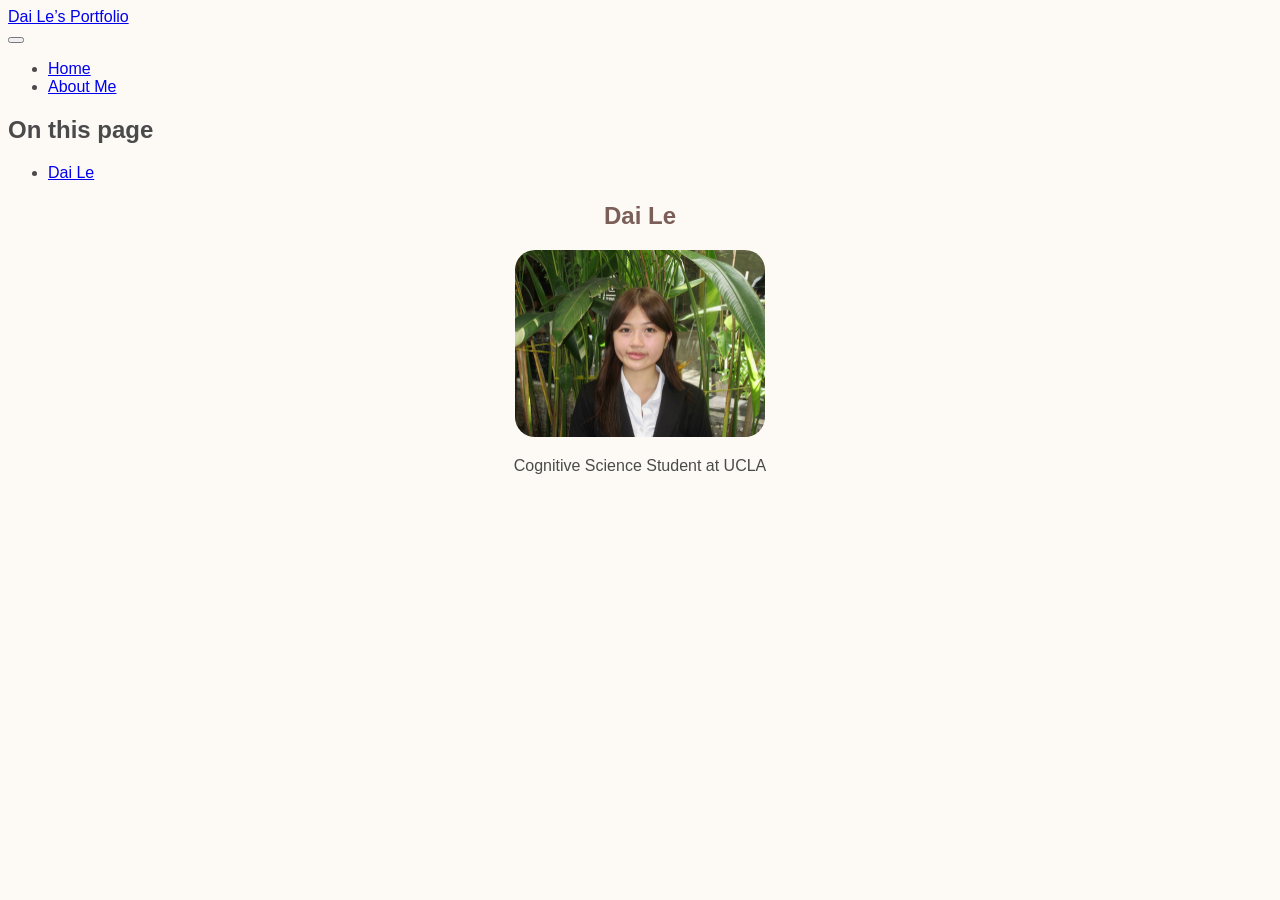
==== index.html @ 9fed1df3 "Add files via upload" ====
<!DOCTYPE html>
<html xmlns="http://www.w3.org/1999/xhtml" lang="en" xml:lang="en"><head>

<meta charset="utf-8">
<meta name="generator" content="quarto-1.8.25">

<meta name="viewport" content="width=device-width, initial-scale=1.0, user-scalable=yes">


<title>Dai Le’s Portfolio</title>
<style>
code{white-space: pre-wrap;}
span.smallcaps{font-variant: small-caps;}
div.columns{display: flex; gap: min(4vw, 1.5em);}
div.column{flex: auto; overflow-x: auto;}
div.hanging-indent{margin-left: 1.5em; text-indent: -1.5em;}
ul.task-list{list-style: none;}
ul.task-list li input[type="checkbox"] {
  width: 0.8em;
  margin: 0 0.8em 0.2em -1em; /* quarto-specific, see https://github.com/quarto-dev/quarto-cli/issues/4556 */ 
  vertical-align: middle;
}
</style>


<script src="site_libs/quarto-nav/quarto-nav.js"></script>
<script src="site_libs/quarto-nav/headroom.min.js"></script>
<script src="site_libs/clipboard/clipboard.min.js"></script>
<script src="site_libs/quarto-search/autocomplete.umd.js"></script>
<script src="site_libs/quarto-search/fuse.min.js"></script>
<script src="site_libs/quarto-search/quarto-search.js"></script>
<meta name="quarto:offset" content="./">
<script src="site_libs/quarto-html/quarto.js" type="module"></script>
<script src="site_libs/quarto-html/tabsets/tabsets.js" type="module"></script>
<script src="site_libs/quarto-html/axe/axe-check.js" type="module"></script>
<script src="site_libs/quarto-html/popper.min.js"></script>
<script src="site_libs/quarto-html/tippy.umd.min.js"></script>
<script src="site_libs/quarto-html/anchor.min.js"></script>
<link href="site_libs/quarto-html/tippy.css" rel="stylesheet">
<link href="site_libs/quarto-html/quarto-syntax-highlighting-7b89279ff1a6dce999919e0e67d4d9ec.css" rel="stylesheet" id="quarto-text-highlighting-styles">
<script src="site_libs/bootstrap/bootstrap.min.js"></script>
<link href="site_libs/bootstrap/bootstrap-icons.css" rel="stylesheet">
<link href="site_libs/bootstrap/bootstrap-e31584831b205ffbb2d98406f31c2a5b.min.css" rel="stylesheet" append-hash="true" id="quarto-bootstrap" data-mode="light">
<script id="quarto-search-options" type="application/json">{
  "location": "navbar",
  "copy-button": false,
  "collapse-after": 3,
  "panel-placement": "end",
  "type": "overlay",
  "limit": 50,
  "keyboard-shortcut": [
    "f",
    "/",
    "s"
  ],
  "show-item-context": false,
  "language": {
    "search-no-results-text": "No results",
    "search-matching-documents-text": "matching documents",
    "search-copy-link-title": "Copy link to search",
    "search-hide-matches-text": "Hide additional matches",
    "search-more-match-text": "more match in this document",
    "search-more-matches-text": "more matches in this document",
    "search-clear-button-title": "Clear",
    "search-text-placeholder": "",
    "search-detached-cancel-button-title": "Cancel",
    "search-submit-button-title": "Submit",
    "search-label": "Search"
  }
}</script>


<link rel="stylesheet" href="styles.css">
</head>

<body class="nav-fixed quarto-light">

<div id="quarto-search-results"></div>
  <header id="quarto-header" class="headroom fixed-top">
    <nav class="navbar navbar-expand-lg " data-bs-theme="dark">
      <div class="navbar-container container-fluid">
      <div class="navbar-brand-container mx-auto">
    <a href="./index.html" class="navbar-brand navbar-brand-logo">
    </a>
    <a class="navbar-brand" href="./index.html">
    <span class="navbar-title">Dai Le’s Portfolio</span>
    </a>
  </div>
            <div id="quarto-search" class="" title="Search"></div>
          <button class="navbar-toggler" type="button" data-bs-toggle="collapse" data-bs-target="#navbarCollapse" aria-controls="navbarCollapse" role="menu" aria-expanded="false" aria-label="Toggle navigation" onclick="if (window.quartoToggleHeadroom) { window.quartoToggleHeadroom(); }">
  <span class="navbar-toggler-icon"></span>
</button>
          <div class="collapse navbar-collapse" id="navbarCollapse">
            <ul class="navbar-nav navbar-nav-scroll me-auto">
  <li class="nav-item">
    <a class="nav-link active" href="./index.html" aria-current="page"> 
<span class="menu-text">Home</span></a>
  </li>  
  <li class="nav-item">
    <a class="nav-link" href="./about.html"> 
<span class="menu-text">About Me</span></a>
  </li>  
</ul>
          </div> <!-- /navcollapse -->
            <div class="quarto-navbar-tools">
</div>
      </div> <!-- /container-fluid -->
    </nav>
</header>
<!-- content -->
<div id="quarto-content" class="quarto-container page-columns page-rows-contents page-layout-article page-navbar">
<!-- sidebar -->
<!-- margin-sidebar -->
    <div id="quarto-margin-sidebar" class="sidebar margin-sidebar">
        <nav id="TOC" role="doc-toc" class="toc-active">
    <h2 id="toc-title">On this page</h2>
   
  <ul>
  <li><a href="#dai-le" id="toc-dai-le" class="nav-link active" data-scroll-target="#dai-le">Dai Le</a></li>
  </ul>
</nav>
    </div>
<!-- main -->
<main class="content" id="quarto-document-content"><header id="title-block-header" class="quarto-title-block"></header>




<section id="dai-le" class="level1">
<h1>Dai Le</h1>
<div class="quarto-figure quarto-figure-center">
<figure class="figure">
<p><img src="profile.jpg" class="img-fluid quarto-figure quarto-figure-center figure-img" width="250"></p>
</figure>
</div>
<p>Cognitive Science Student at UCLA</p>


</section>

</main> <!-- /main -->
<script id="quarto-html-after-body" type="application/javascript">
  window.document.addEventListener("DOMContentLoaded", function (event) {
    const icon = "";
    const anchorJS = new window.AnchorJS();
    anchorJS.options = {
      placement: 'right',
      icon: icon
    };
    anchorJS.add('.anchored');
    const isCodeAnnotation = (el) => {
      for (const clz of el.classList) {
        if (clz.startsWith('code-annotation-')) {                     
          return true;
        }
      }
      return false;
    }
    const onCopySuccess = function(e) {
      // button target
      const button = e.trigger;
      // don't keep focus
      button.blur();
      // flash "checked"
      button.classList.add('code-copy-button-checked');
      var currentTitle = button.getAttribute("title");
      button.setAttribute("title", "Copied!");
      let tooltip;
      if (window.bootstrap) {
        button.setAttribute("data-bs-toggle", "tooltip");
        button.setAttribute("data-bs-placement", "left");
        button.setAttribute("data-bs-title", "Copied!");
        tooltip = new bootstrap.Tooltip(button, 
          { trigger: "manual", 
            customClass: "code-copy-button-tooltip",
            offset: [0, -8]});
        tooltip.show();    
      }
      setTimeout(function() {
        if (tooltip) {
          tooltip.hide();
          button.removeAttribute("data-bs-title");
          button.removeAttribute("data-bs-toggle");
          button.removeAttribute("data-bs-placement");
        }
        button.setAttribute("title", currentTitle);
        button.classList.remove('code-copy-button-checked');
      }, 1000);
      // clear code selection
      e.clearSelection();
    }
    const getTextToCopy = function(trigger) {
      const outerScaffold = trigger.parentElement.cloneNode(true);
      const codeEl = outerScaffold.querySelector('code');
      for (const childEl of codeEl.children) {
        if (isCodeAnnotation(childEl)) {
          childEl.remove();
        }
      }
      return codeEl.innerText;
    }
    const clipboard = new window.ClipboardJS('.code-copy-button:not([data-in-quarto-modal])', {
      text: getTextToCopy
    });
    clipboard.on('success', onCopySuccess);
    if (window.document.getElementById('quarto-embedded-source-code-modal')) {
      const clipboardModal = new window.ClipboardJS('.code-copy-button[data-in-quarto-modal]', {
        text: getTextToCopy,
        container: window.document.getElementById('quarto-embedded-source-code-modal')
      });
      clipboardModal.on('success', onCopySuccess);
    }
      var localhostRegex = new RegExp(/^(?:http|https):\/\/localhost\:?[0-9]*\//);
      var mailtoRegex = new RegExp(/^mailto:/);
        var filterRegex = new RegExp('/' + window.location.host + '/');
      var isInternal = (href) => {
          return filterRegex.test(href) || localhostRegex.test(href) || mailtoRegex.test(href);
      }
      // Inspect non-navigation links and adorn them if external
     var links = window.document.querySelectorAll('a[href]:not(.nav-link):not(.navbar-brand):not(.toc-action):not(.sidebar-link):not(.sidebar-item-toggle):not(.pagination-link):not(.no-external):not([aria-hidden]):not(.dropdown-item):not(.quarto-navigation-tool):not(.about-link)');
      for (var i=0; i<links.length; i++) {
        const link = links[i];
        if (!isInternal(link.href)) {
          // undo the damage that might have been done by quarto-nav.js in the case of
          // links that we want to consider external
          if (link.dataset.originalHref !== undefined) {
            link.href = link.dataset.originalHref;
          }
        }
      }
    function tippyHover(el, contentFn, onTriggerFn, onUntriggerFn) {
      const config = {
        allowHTML: true,
        maxWidth: 500,
        delay: 100,
        arrow: false,
        appendTo: function(el) {
            return el.parentElement;
        },
        interactive: true,
        interactiveBorder: 10,
        theme: 'quarto',
        placement: 'bottom-start',
      };
      if (contentFn) {
        config.content = contentFn;
      }
      if (onTriggerFn) {
        config.onTrigger = onTriggerFn;
      }
      if (onUntriggerFn) {
        config.onUntrigger = onUntriggerFn;
      }
      window.tippy(el, config); 
    }
    const noterefs = window.document.querySelectorAll('a[role="doc-noteref"]');
    for (var i=0; i<noterefs.length; i++) {
      const ref = noterefs[i];
      tippyHover(ref, function() {
        // use id or data attribute instead here
        let href = ref.getAttribute('data-footnote-href') || ref.getAttribute('href');
        try { href = new URL(href).hash; } catch {}
        const id = href.replace(/^#\/?/, "");
        const note = window.document.getElementById(id);
        if (note) {
          return note.innerHTML;
        } else {
          return "";
        }
      });
    }
    const xrefs = window.document.querySelectorAll('a.quarto-xref');
    const processXRef = (id, note) => {
      // Strip column container classes
      const stripColumnClz = (el) => {
        el.classList.remove("page-full", "page-columns");
        if (el.children) {
          for (const child of el.children) {
            stripColumnClz(child);
          }
        }
      }
      stripColumnClz(note)
      if (id === null || id.startsWith('sec-')) {
        // Special case sections, only their first couple elements
        const container = document.createElement("div");
        if (note.children && note.children.length > 2) {
          container.appendChild(note.children[0].cloneNode(true));
          for (let i = 1; i < note.children.length; i++) {
            const child = note.children[i];
            if (child.tagName === "P" && child.innerText === "") {
              continue;
            } else {
              container.appendChild(child.cloneNode(true));
              break;
            }
          }
          if (window.Quarto?.typesetMath) {
            window.Quarto.typesetMath(container);
          }
          return container.innerHTML
        } else {
          if (window.Quarto?.typesetMath) {
            window.Quarto.typesetMath(note);
          }
          return note.innerHTML;
        }
      } else {
        // Remove any anchor links if they are present
        const anchorLink = note.querySelector('a.anchorjs-link');
        if (anchorLink) {
          anchorLink.remove();
        }
        if (window.Quarto?.typesetMath) {
          window.Quarto.typesetMath(note);
        }
        if (note.classList.contains("callout")) {
          return note.outerHTML;
        } else {
          return note.innerHTML;
        }
      }
    }
    for (var i=0; i<xrefs.length; i++) {
      const xref = xrefs[i];
      tippyHover(xref, undefined, function(instance) {
        instance.disable();
        let url = xref.getAttribute('href');
        let hash = undefined; 
        if (url.startsWith('#')) {
          hash = url;
        } else {
          try { hash = new URL(url).hash; } catch {}
        }
        if (hash) {
          const id = hash.replace(/^#\/?/, "");
          const note = window.document.getElementById(id);
          if (note !== null) {
            try {
              const html = processXRef(id, note.cloneNode(true));
              instance.setContent(html);
            } finally {
              instance.enable();
              instance.show();
            }
          } else {
            // See if we can fetch this
            fetch(url.split('#')[0])
            .then(res => res.text())
            .then(html => {
              const parser = new DOMParser();
              const htmlDoc = parser.parseFromString(html, "text/html");
              const note = htmlDoc.getElementById(id);
              if (note !== null) {
                const html = processXRef(id, note);
                instance.setContent(html);
              } 
            }).finally(() => {
              instance.enable();
              instance.show();
            });
          }
        } else {
          // See if we can fetch a full url (with no hash to target)
          // This is a special case and we should probably do some content thinning / targeting
          fetch(url)
          .then(res => res.text())
          .then(html => {
            const parser = new DOMParser();
            const htmlDoc = parser.parseFromString(html, "text/html");
            const note = htmlDoc.querySelector('main.content');
            if (note !== null) {
              // This should only happen for chapter cross references
              // (since there is no id in the URL)
              // remove the first header
              if (note.children.length > 0 && note.children[0].tagName === "HEADER") {
                note.children[0].remove();
              }
              const html = processXRef(null, note);
              instance.setContent(html);
            } 
          }).finally(() => {
            instance.enable();
            instance.show();
          });
        }
      }, function(instance) {
      });
    }
        let selectedAnnoteEl;
        const selectorForAnnotation = ( cell, annotation) => {
          let cellAttr = 'data-code-cell="' + cell + '"';
          let lineAttr = 'data-code-annotation="' +  annotation + '"';
          const selector = 'span[' + cellAttr + '][' + lineAttr + ']';
          return selector;
        }
        const selectCodeLines = (annoteEl) => {
          const doc = window.document;
          const targetCell = annoteEl.getAttribute("data-target-cell");
          const targetAnnotation = annoteEl.getAttribute("data-target-annotation");
          const annoteSpan = window.document.querySelector(selectorForAnnotation(targetCell, targetAnnotation));
          const lines = annoteSpan.getAttribute("data-code-lines").split(",");
          const lineIds = lines.map((line) => {
            return targetCell + "-" + line;
          })
          let top = null;
          let height = null;
          let parent = null;
          if (lineIds.length > 0) {
              //compute the position of the single el (top and bottom and make a div)
              const el = window.document.getElementById(lineIds[0]);
              top = el.offsetTop;
              height = el.offsetHeight;
              parent = el.parentElement.parentElement;
            if (lineIds.length > 1) {
              const lastEl = window.document.getElementById(lineIds[lineIds.length - 1]);
              const bottom = lastEl.offsetTop + lastEl.offsetHeight;
              height = bottom - top;
            }
            if (top !== null && height !== null && parent !== null) {
              // cook up a div (if necessary) and position it 
              let div = window.document.getElementById("code-annotation-line-highlight");
              if (div === null) {
                div = window.document.createElement("div");
                div.setAttribute("id", "code-annotation-line-highlight");
                div.style.position = 'absolute';
                parent.appendChild(div);
              }
              div.style.top = top - 2 + "px";
              div.style.height = height + 4 + "px";
              div.style.left = 0;
              let gutterDiv = window.document.getElementById("code-annotation-line-highlight-gutter");
              if (gutterDiv === null) {
                gutterDiv = window.document.createElement("div");
                gutterDiv.setAttribute("id", "code-annotation-line-highlight-gutter");
                gutterDiv.style.position = 'absolute';
                const codeCell = window.document.getElementById(targetCell);
                const gutter = codeCell.querySelector('.code-annotation-gutter');
                gutter.appendChild(gutterDiv);
              }
              gutterDiv.style.top = top - 2 + "px";
              gutterDiv.style.height = height + 4 + "px";
            }
            selectedAnnoteEl = annoteEl;
          }
        };
        const unselectCodeLines = () => {
          const elementsIds = ["code-annotation-line-highlight", "code-annotation-line-highlight-gutter"];
          elementsIds.forEach((elId) => {
            const div = window.document.getElementById(elId);
            if (div) {
              div.remove();
            }
          });
          selectedAnnoteEl = undefined;
        };
          // Handle positioning of the toggle
      window.addEventListener(
        "resize",
        throttle(() => {
          elRect = undefined;
          if (selectedAnnoteEl) {
            selectCodeLines(selectedAnnoteEl);
          }
        }, 10)
      );
      function throttle(fn, ms) {
      let throttle = false;
      let timer;
        return (...args) => {
          if(!throttle) { // first call gets through
              fn.apply(this, args);
              throttle = true;
          } else { // all the others get throttled
              if(timer) clearTimeout(timer); // cancel #2
              timer = setTimeout(() => {
                fn.apply(this, args);
                timer = throttle = false;
              }, ms);
          }
        };
      }
        // Attach click handler to the DT
        const annoteDls = window.document.querySelectorAll('dt[data-target-cell]');
        for (const annoteDlNode of annoteDls) {
          annoteDlNode.addEventListener('click', (event) => {
            const clickedEl = event.target;
            if (clickedEl !== selectedAnnoteEl) {
              unselectCodeLines();
              const activeEl = window.document.querySelector('dt[data-target-cell].code-annotation-active');
              if (activeEl) {
                activeEl.classList.remove('code-annotation-active');
              }
              selectCodeLines(clickedEl);
              clickedEl.classList.add('code-annotation-active');
            } else {
              // Unselect the line
              unselectCodeLines();
              clickedEl.classList.remove('code-annotation-active');
            }
          });
        }
    const findCites = (el) => {
      const parentEl = el.parentElement;
      if (parentEl) {
        const cites = parentEl.dataset.cites;
        if (cites) {
          return {
            el,
            cites: cites.split(' ')
          };
        } else {
          return findCites(el.parentElement)
        }
      } else {
        return undefined;
      }
    };
    var bibliorefs = window.document.querySelectorAll('a[role="doc-biblioref"]');
    for (var i=0; i<bibliorefs.length; i++) {
      const ref = bibliorefs[i];
      const citeInfo = findCites(ref);
      if (citeInfo) {
        tippyHover(citeInfo.el, function() {
          var popup = window.document.createElement('div');
          citeInfo.cites.forEach(function(cite) {
            var citeDiv = window.document.createElement('div');
            citeDiv.classList.add('hanging-indent');
            citeDiv.classList.add('csl-entry');
            var biblioDiv = window.document.getElementById('ref-' + cite);
            if (biblioDiv) {
              citeDiv.innerHTML = biblioDiv.innerHTML;
            }
            popup.appendChild(citeDiv);
          });
          return popup.innerHTML;
        });
      }
    }
  });
  </script>
</div> <!-- /content -->




</body></html>
---- styles.css ----
/* css styles */

body {
  background-color: #fdfaf6;
  font-family: "Poppins", sans-serif;
  color: #4a4a4a;
}

h1 {
  color: #7b5e57;
  text-align: center;
}

p {
  text-align: center;
}

img {
  border-radius: 20px;
}
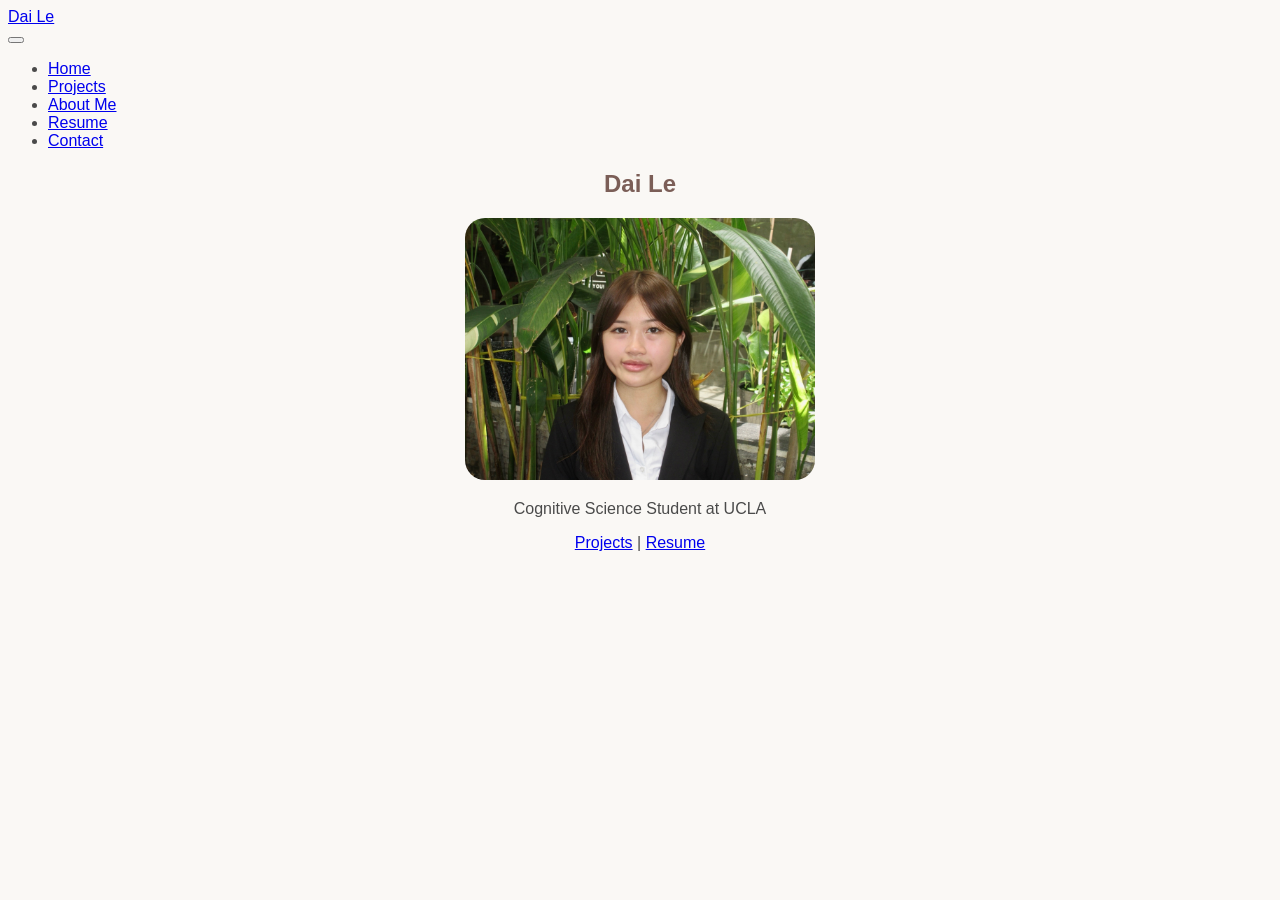
==== commit f3fd385d: "Add files via upload" ====
--- a/index.html
+++ b/index.html
@@ -7,7 +7,7 @@
 <meta name="viewport" content="width=device-width, initial-scale=1.0, user-scalable=yes">
 
 
-<title>Dai Le’s Portfolio</title>
+<title>Dai Le</title>
 <style>
 code{white-space: pre-wrap;}
 span.smallcaps{font-variant: small-caps;}
@@ -73,7 +73,7 @@
 <link rel="stylesheet" href="styles.css">
 </head>
 
-<body class="nav-fixed quarto-light">
+<body class="nav-fixed fullcontent quarto-light">
 
 <div id="quarto-search-results"></div>
   <header id="quarto-header" class="headroom fixed-top">
@@ -83,7 +83,7 @@
     <a href="./index.html" class="navbar-brand navbar-brand-logo">
     </a>
     <a class="navbar-brand" href="./index.html">
-    <span class="navbar-title">Dai Le’s Portfolio</span>
+    <span class="navbar-title">Dai Le</span>
     </a>
   </div>
             <div id="quarto-search" class="" title="Search"></div>
@@ -91,14 +91,26 @@
   <span class="navbar-toggler-icon"></span>
 </button>
           <div class="collapse navbar-collapse" id="navbarCollapse">
-            <ul class="navbar-nav navbar-nav-scroll me-auto">
+            <ul class="navbar-nav navbar-nav-scroll ms-auto">
   <li class="nav-item">
     <a class="nav-link active" href="./index.html" aria-current="page"> 
 <span class="menu-text">Home</span></a>
   </li>  
   <li class="nav-item">
+    <a class="nav-link" href="./projects.html"> 
+<span class="menu-text">Projects</span></a>
+  </li>  
+  <li class="nav-item">
     <a class="nav-link" href="./about.html"> 
 <span class="menu-text">About Me</span></a>
+  </li>  
+  <li class="nav-item">
+    <a class="nav-link" href="./resume.html"> 
+<span class="menu-text">Resume</span></a>
+  </li>  
+  <li class="nav-item">
+    <a class="nav-link" href="./contact.html"> 
+<span class="menu-text">Contact</span></a>
   </li>  
 </ul>
           </div> <!-- /navcollapse -->
@@ -111,15 +123,7 @@
 <div id="quarto-content" class="quarto-container page-columns page-rows-contents page-layout-article page-navbar">
 <!-- sidebar -->
 <!-- margin-sidebar -->
-    <div id="quarto-margin-sidebar" class="sidebar margin-sidebar">
-        <nav id="TOC" role="doc-toc" class="toc-active">
-    <h2 id="toc-title">On this page</h2>
-   
-  <ul>
-  <li><a href="#dai-le" id="toc-dai-le" class="nav-link active" data-scroll-target="#dai-le">Dai Le</a></li>
-  </ul>
-</nav>
-    </div>
+    
 <!-- main -->
 <main class="content" id="quarto-document-content"><header id="title-block-header" class="quarto-title-block"></header>
 
@@ -130,10 +134,11 @@
 <h1>Dai Le</h1>
 <div class="quarto-figure quarto-figure-center">
 <figure class="figure">
-<p><img src="profile.jpg" class="img-fluid quarto-figure quarto-figure-center figure-img" width="250"></p>
+<p><img src="profile.jpg" class="img-fluid quarto-figure quarto-figure-center figure-img" width="350"></p>
 </figure>
 </div>
 <p>Cognitive Science Student at UCLA</p>
+<p><a href="./projects.html">Projects</a> | <a href="./resume.html">Resume</a></p>
 
 
 </section>
--- a/styles.css
+++ b/styles.css
@@ -1,20 +1,52 @@
-/* css styles */
+/* Fonts & Colors */
 
 body {
-  background-color: #fdfaf6;
+  background-color: #FAF8F5;
   font-family: "Poppins", sans-serif;
-  color: #4a4a4a;
+  color: #4A4A4A;
 }
 
+/* Headings */
+
 h1 {
-  color: #7b5e57;
+  color: #7B5E57;
   text-align: center;
+  font-weight: 600;
 }
+
+h2 {
+  color: #7B5E57;
+  text-align: center;
+  font-weight: 500;
+}
+
+/* Paragraphs */
 
 p {
   text-align: center;
 }
 
+
 img {
   border-radius: 20px;
+}
+
+/* Navigation Bar */
+
+.navbar {
+  background-color: #FAF8F5;
+}
+
+.about-gallery img {
+  width: 100%;
+  height: 350px;
+  object-fit: cover;
+  border-radius: 20px;
+}
+
+.about-gallery {
+  display: flex;
+  gap: 30px;
+  justify-content: center;
+  align-items: flex-start;
 }
